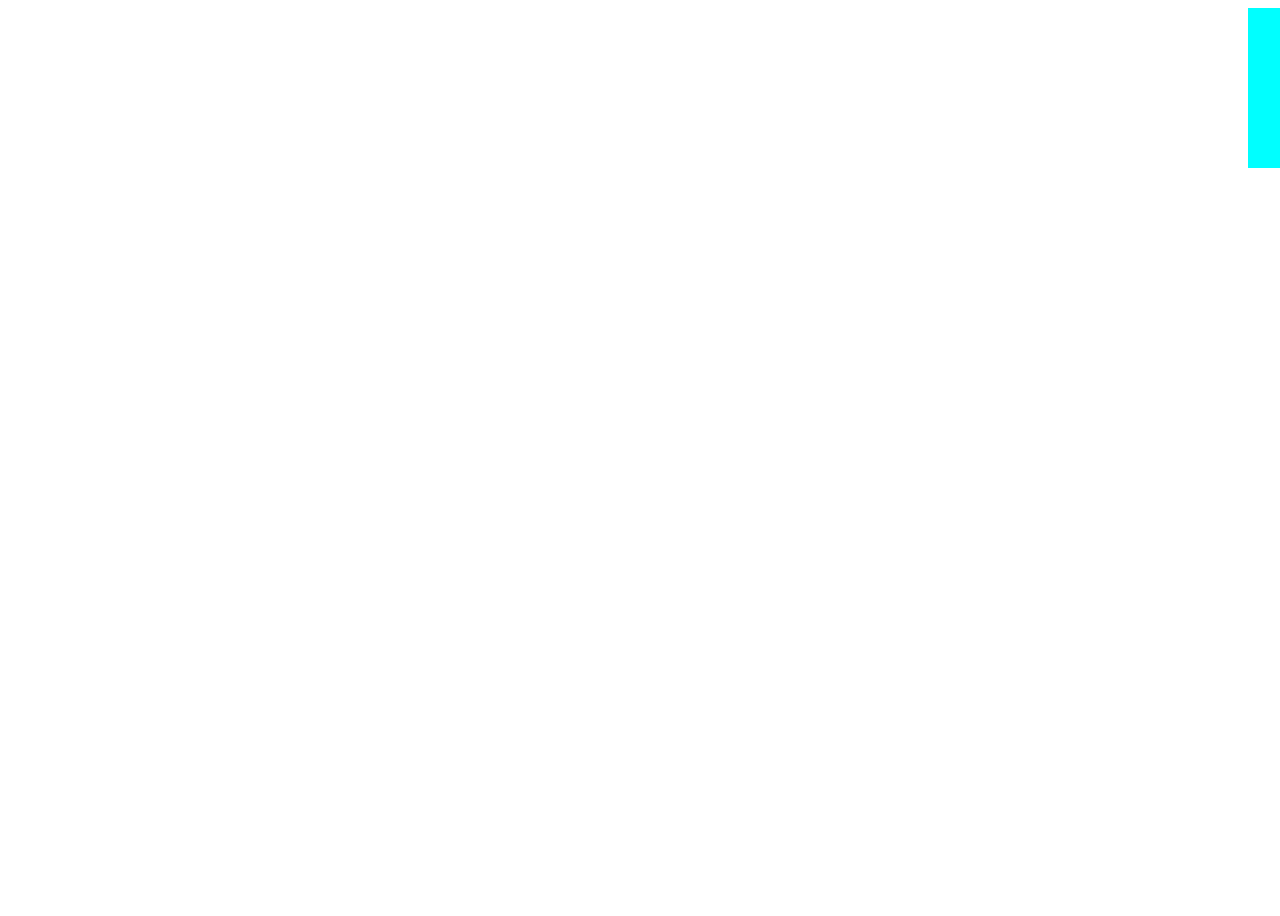
==== tst.html @ 3f7cf876 "basic formation" ====
<!DOCTYPE html>
<html lang="en">
<head>
  <meta charset="UTF-8">
  <meta http-equiv="X-UA-Compatible" content="IE=edge">
  <meta name="viewport" content="width=device-width, initial-scale=1.0">
  <title>test</title>
  <style>
    body{
      height: 100vh;
      width: 100vw;
      overflow:hidden;
    }
    .a{
      width: 10rem;
      height: 10rem;
      background-color: aqua;
      position: absolute;
      right: -10%;
    }
  </style>
</head>
<body>
  <div class="a"></div>
</body>
</html>
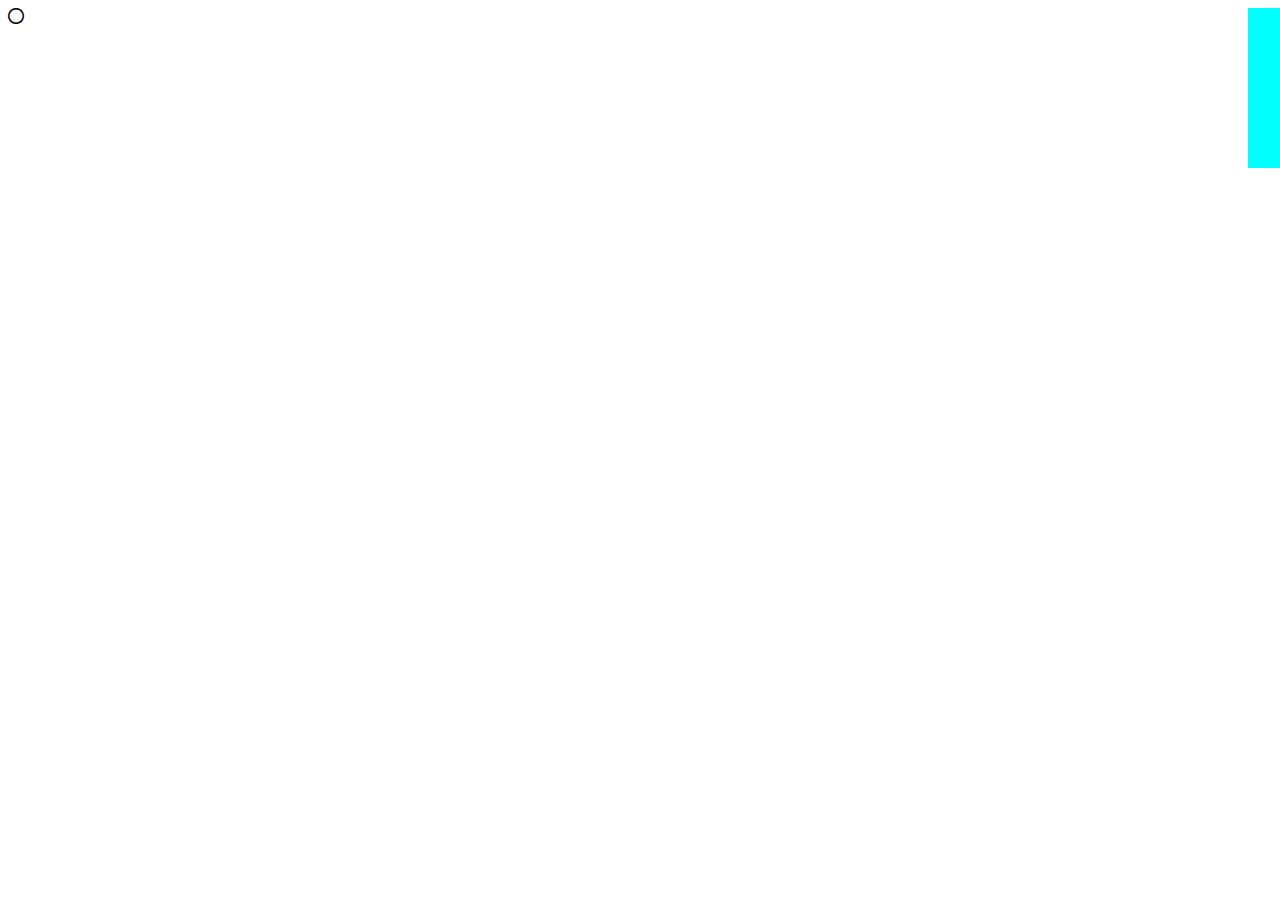
==== commit 30533ca6: "desktop design ready" ====
--- a/tst.html
+++ b/tst.html
@@ -1,17 +1,21 @@
 <!DOCTYPE html>
 <html lang="en">
+
 <head>
   <meta charset="UTF-8">
   <meta http-equiv="X-UA-Compatible" content="IE=edge">
   <meta name="viewport" content="width=device-width, initial-scale=1.0">
   <title>test</title>
+  <!-- font awesome icon cdn -->
+  <link rel="stylesheet" href="https://cdnjs.cloudflare.com/ajax/libs/font-awesome/6.0.0/css/all.css" integrity="sha512-E+53kXnJyuZFSz75xSmTfCpUNj3gp9Bd80TeQQMTPJTVWDRHPOpEYczGwWtsZXvaiz27cqvhdH8U+g/NMYua3A==" crossorigin="anonymous" referrerpolicy="no-referrer" />
   <style>
-    body{
+    body {
       height: 100vh;
       width: 100vw;
-      overflow:hidden;
+      overflow: hidden;
     }
-    .a{
+
+    .a {
       width: 10rem;
       height: 10rem;
       background-color: aqua;
@@ -20,7 +24,8 @@
     }
   </style>
 </head>
+
 <body>
   <div class="a"></div>
-</body>
-</html>+  <i class="fa-regular fa-circle"></i>
+</body> </html>